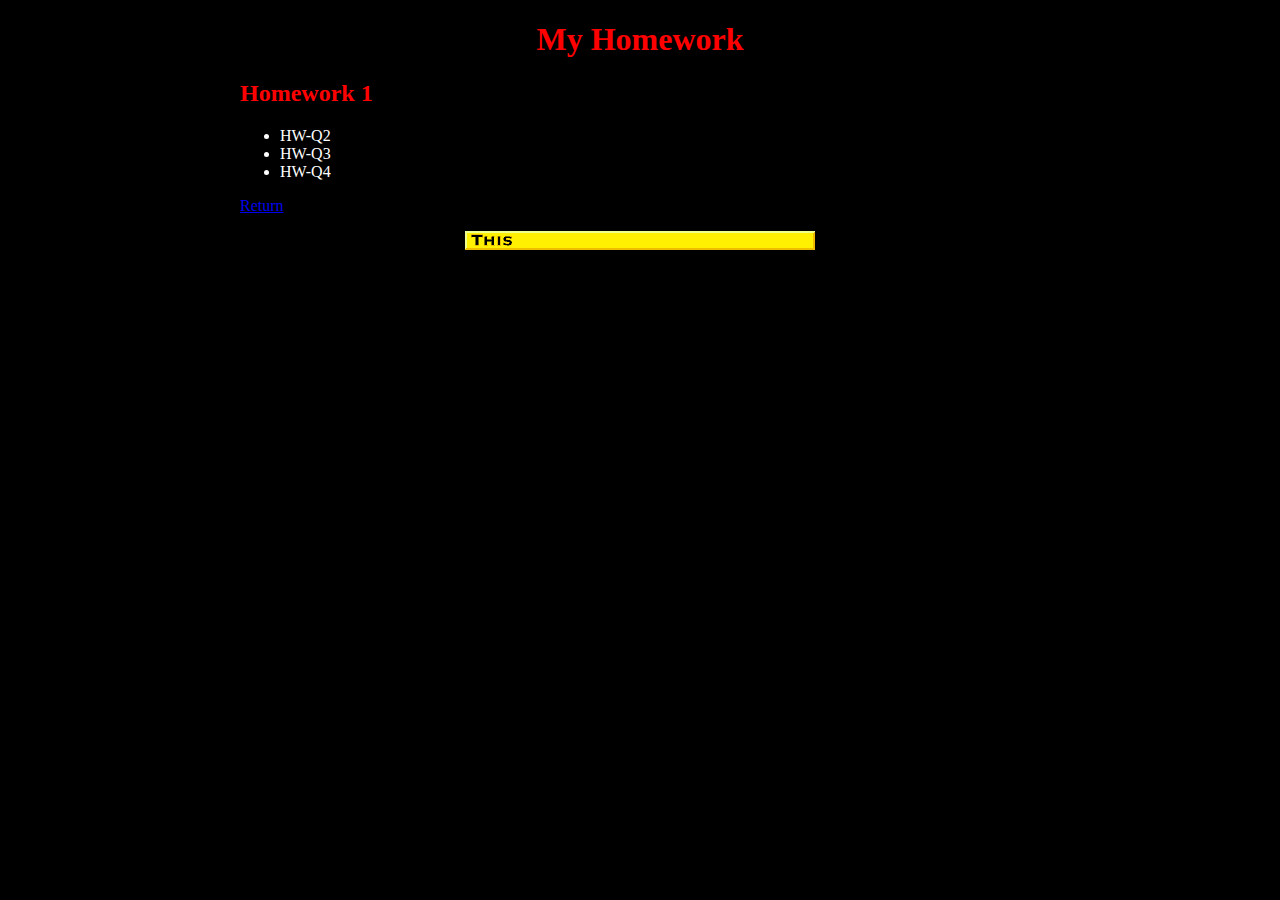
==== homework.html @ 8e0f2ef5 "Basic styling and such" ====
<!DOCTYPE html>
<html lang="en">

	<head>
		<title>My Homework Submissions</title>
		<link rel='stylesheet' type='text/css' href="style.css">
		<meta charset="utf-8"/>
	</head>

	<body>
		<h1>My Homework</h1>

		<h2>Homework 1</h2>

		<ul>
			<li>HW-Q2</li>
			<li>HW-Q3</li>
			<li>HW-Q4</li>
		</ul>

		<p><a href="index.html">Return</a></p>

		<img src="images/under-construction.gif" alt="Image could not be loaded" title="Website under construction." class="center">

	</body>
</html>
---- style.css ----
body {
	color: white;
	background: black;

	max-width: 800px;
	margin-left: auto;
	margin-right:auto;
}

h1 {
	color: red;

	text-align: center;
}

h2 {
	color: red;
}

.center {
	display: block;

	margin-left: auto;
	margin-right: auto;
}
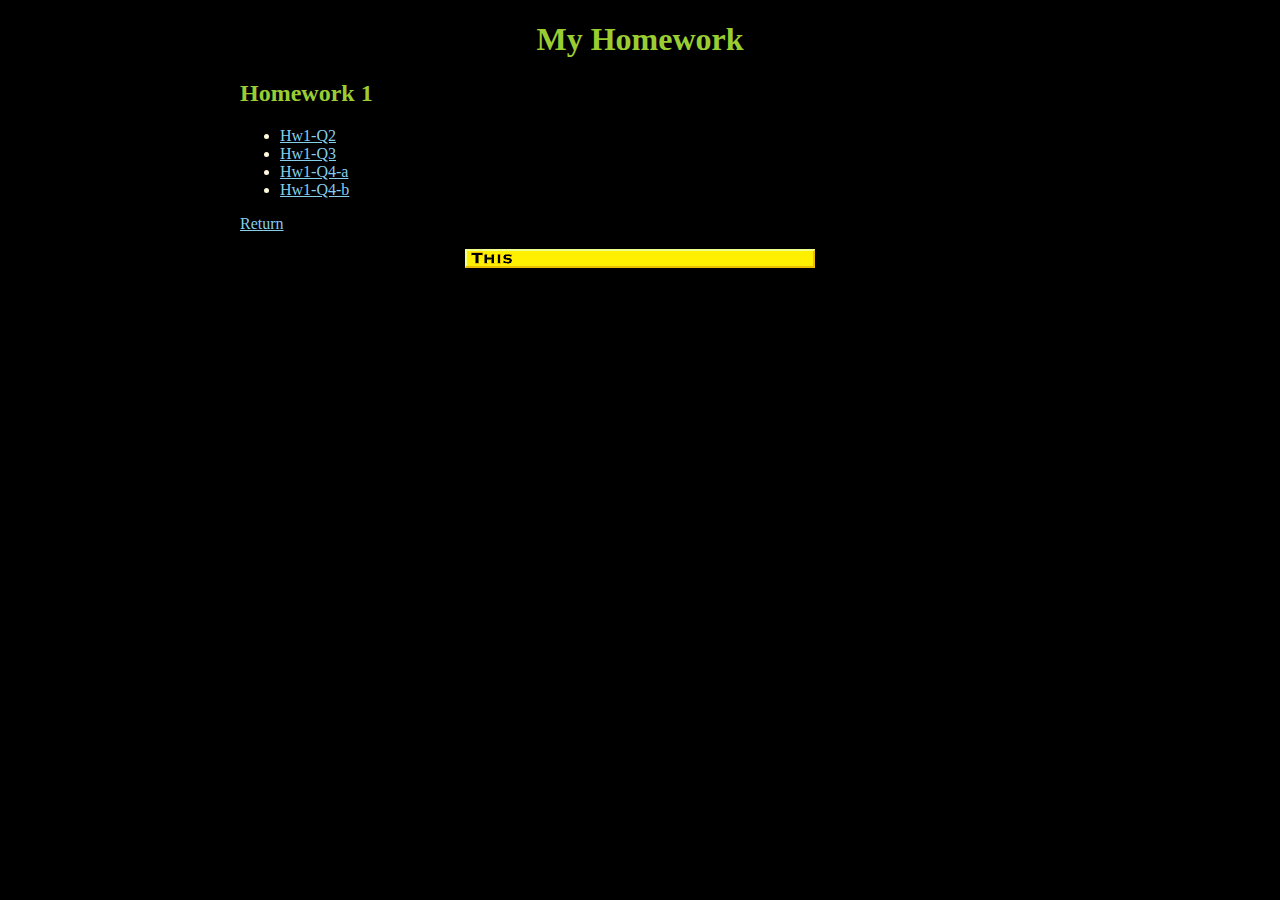
==== commit cfa2a7c3: "Adding Homework hyperlinks" ====
--- a/homework.html
+++ b/homework.html
@@ -13,9 +13,10 @@
 		<h2>Homework 1</h2>
 
 		<ul>
-			<li>HW-Q2</li>
-			<li>HW-Q3</li>
-			<li>HW-Q4</li>
+			<li><a href="https://github.com/SmellsNice/Hw1/blob/main/Hw1-Q2.c">Hw1-Q2</a></li>
+			<li><a href="https://github.com/SmellsNice/Hw1/blob/main/Hw1-Q3.c">Hw1-Q3</a></li>
+			<li><a href="https://github.com/SmellsNice/Hw1/blob/main/Hw1-Q4-a.c">Hw1-Q4-a</a></li>
+			<li><a href="https://github.com/SmellsNice/Hw1/blob/main/Hw1-Q4-b.c">Hw1-Q4-b</a></li>
 		</ul>
 
 		<p><a href="index.html">Return</a></p>
--- a/style.css
+++ b/style.css
@@ -1,5 +1,5 @@
 body {
-	color: white;
+	color: cornsilk;
 	background: black;
 
 	max-width: 800px;
@@ -8,13 +8,22 @@
 }
 
 h1 {
-	color: red;
+	color: yellowgreen;
 
 	text-align: center;
 }
 
 h2 {
-	color: red;
+	color: yellowgreen;
+}
+
+a:link {
+  color: skyblue;
+}
+
+/* visited link */
+a:visited {
+  color: plum;
 }
 
 .center {
